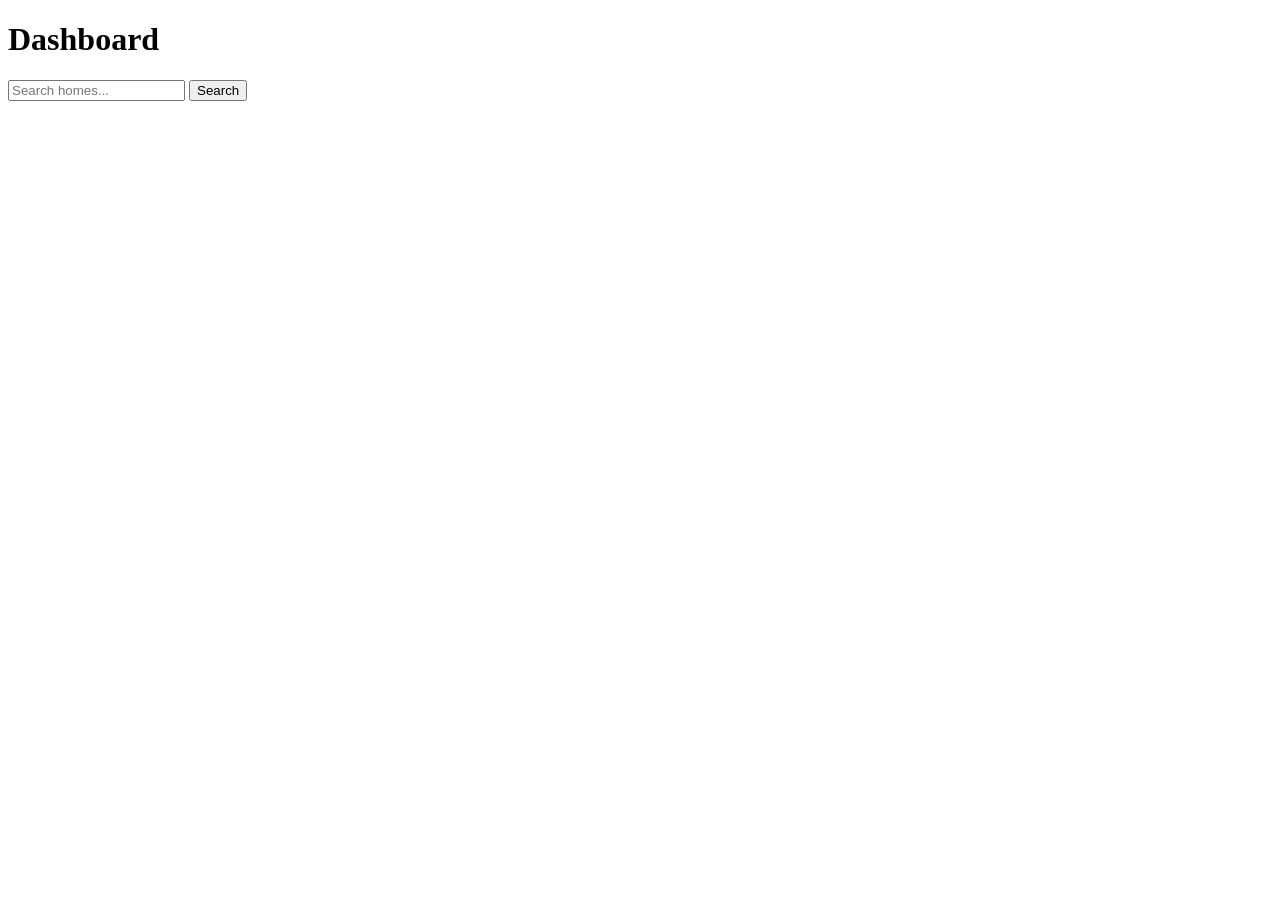
==== frontend/dashboard.html @ 01c29cb5 "Create dashboard.html" ====
<!DOCTYPE html>
<html>
<head>
  <title>Dashboard</title>
  <link rel="stylesheet" href="style.css">
</head>
<body>

<h1>Dashboard</h1>

<input id="search" placeholder="Search homes..." />
<button onclick="search()">Search</button>

<div id="results"></div>

<script src="app.js"></script>
</body>
</html>
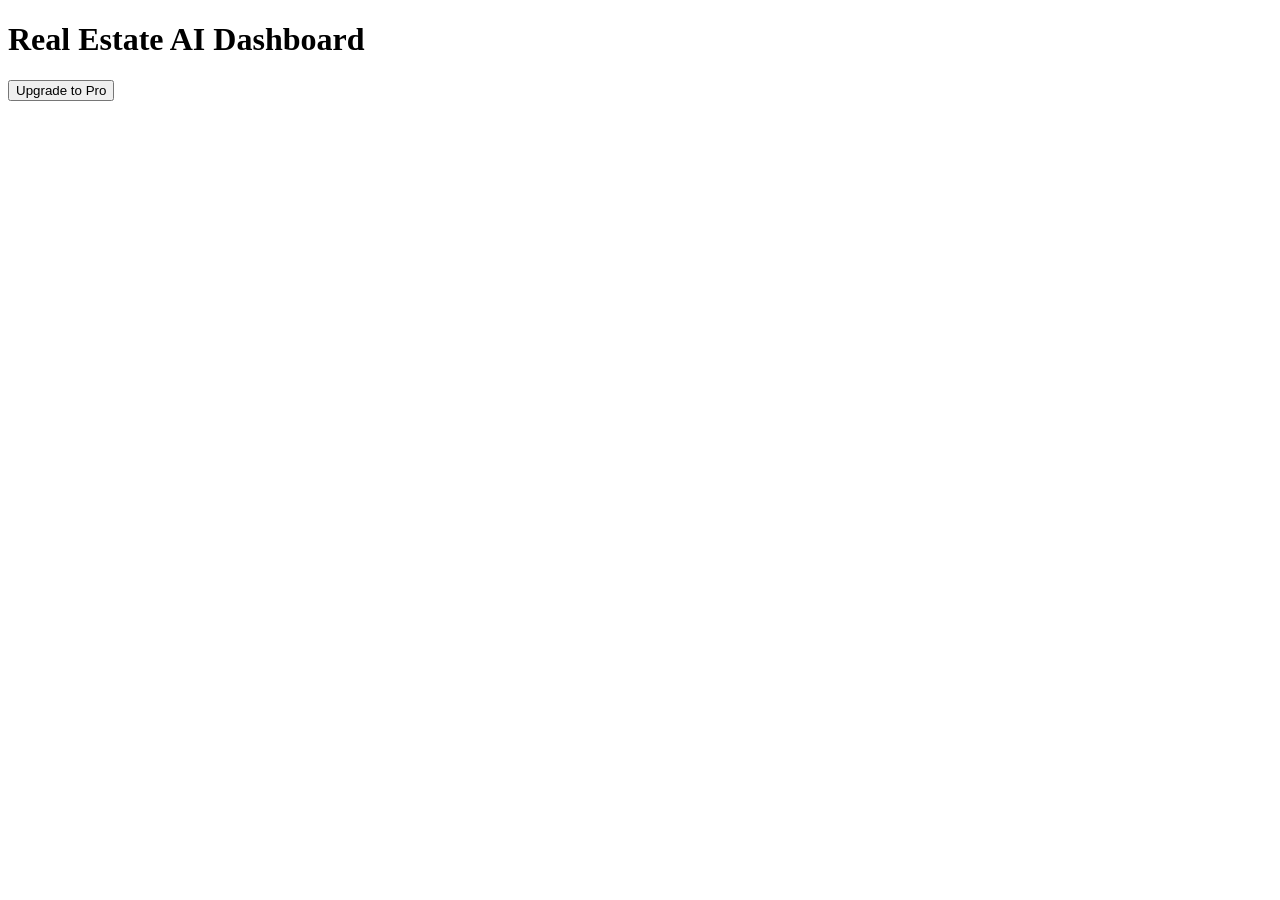
==== commit fb9adb2b: "Update dashboard.html" ====
--- a/frontend/dashboard.html
+++ b/frontend/dashboard.html
@@ -2,17 +2,13 @@
 <html>
 <head>
   <title>Dashboard</title>
-  <link rel="stylesheet" href="style.css">
 </head>
 <body>
+<h1>Real Estate AI Dashboard</h1>
 
-<h1>Dashboard</h1>
+<button onclick="window.location='/api/checkout'">
+  Upgrade to Pro
+</button>
 
-<input id="search" placeholder="Search homes..." />
-<button onclick="search()">Search</button>
-
-<div id="results"></div>
-
-<script src="app.js"></script>
 </body>
 </html>
